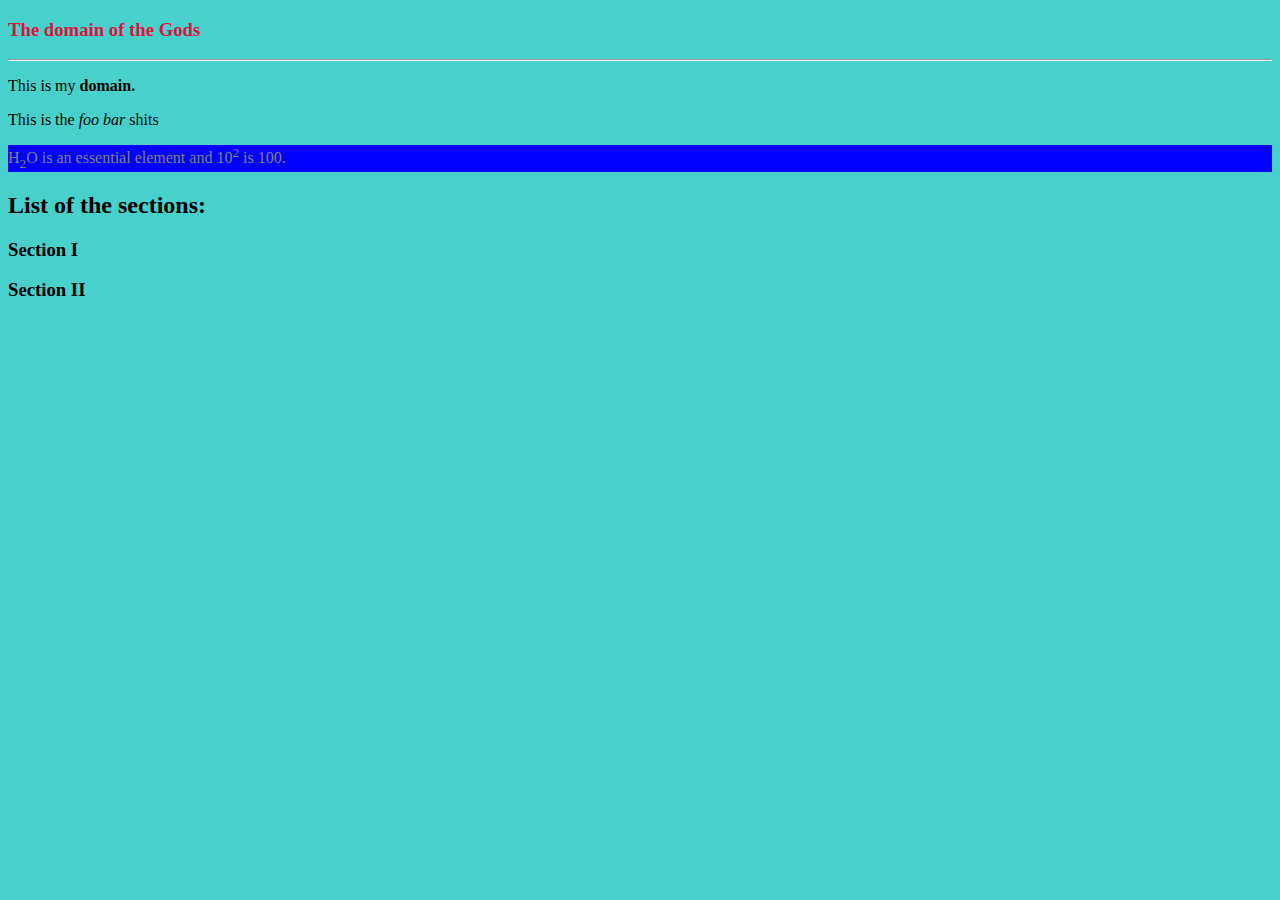
==== index.html @ b80de07d "This is a new file." ====
<!DOCTYPE html>
<html>
    <head>
        <title>
            A normal website
        </title>       
        <h3 style = "color:crimson;"> The domain of the Gods</h3>
        <hr>
    </head> 
    <body style = "background-color:mediumturquoise;">
        <header> 
            <p>This is my <b>domain.</b></p>
        </header>
        
        <main> 
            <p>This is the <i>foo bar</i> shits</p>
            <p style = "color:gray; background-color:blue">H<sub>2</sub>O is an essential element and 10<sup>2</sup> is 100.</p> 
            <article>
                <h2>List of the sections:</h2>             
                <section>
                    <h3>Section I</h3>
                </section>                  
                <section>
                    <h3>Section II</h4>
                </section>
            </article>
        </main>
       
        <footer>
            
        </footer>
         
         
    </body>
</html>
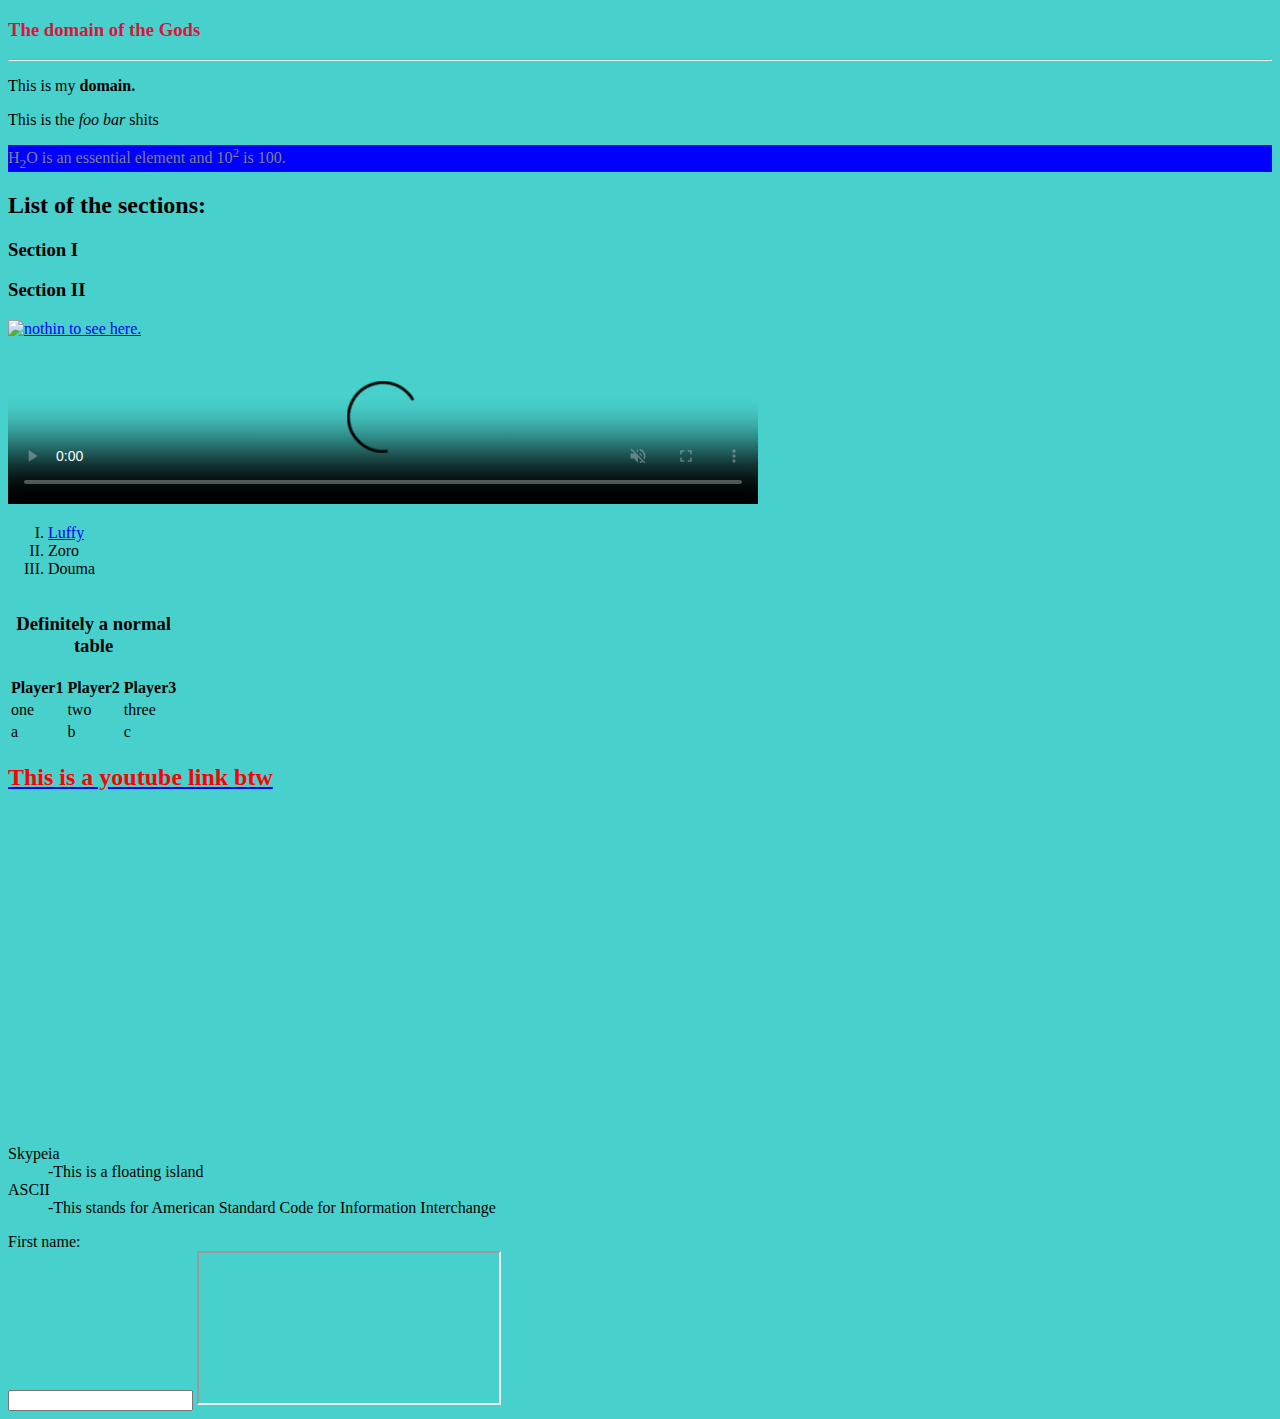
==== commit 8a578d7c: "First update to the document." ====
--- a/index.html
+++ b/index.html
@@ -1,9 +1,13 @@
 <!DOCTYPE html>
 <html>
     <head>
+        <meta charset="UTF-8">
+        <meta name = "description" content = "This is some random bullshit go.">
+        <meta name = "keywords" content = "random, HTML">
         <title>
             A normal website
-        </title>       
+        </title>   
+            
         <h3 style = "color:crimson;"> The domain of the Gods</h3>
         <hr>
     </head> 
@@ -24,9 +28,59 @@
                     <h3>Section II</h4>
                 </section>
             </article>
+            <a href = "https://stackoverflow.com">
+                <img src = "https://ccdn.lezhin.com/v2/comics/4935332585340928/images/tall.jpg?updated=1602671250210&width=840" alt = "nothin to see here." 
+                width = "225" height = "300"/>
+            </a>
+            <p></p>
+            <p></p>
+            <p></p>
+            <p></p>
+            <p></p>
+            <video src = "11-1_PH-1330790438_01.webm" autoplay muted controls width = "750" poster = "lol.jpg">Video failed</video>
+            <ol type ="I">
+                <li><a href = "none">Luffy</a></li>
+                <li>Zoro</li>
+                <li>Douma</li>
+            </ol>
+            <table>
+                <caption><h3>Definitely a normal table</h3></caption>
+                <thead>
+                    <tr>
+                        <th>Player1</th>
+                        <th>Player2</th>
+                        <th>Player3</th>
+                    </tr>
+                </thead>
+                <tbody>
+                    <tr>    
+                        <td>one</td>
+                        <td>two</td>
+                        <td>three</td>
+                    </tr>
+                    <tr>
+                        <td>a</td>
+                        <td>b</td>
+                        <td>c</td>
+                    </tr>
+                </tbody>
+            </table>
+           
         </main>
        
         <footer>
+            <a href = "Hello_World.html">  <h2 style="color:red;">This is a youtube link btw</h2></a>
+            
+            <iframe width="560" height="315" src="https://www.youtube.com/embed/pQN-pnXPaVg" title="YouTube video player" frameborder="0" allow="accelerometer; autoplay; clipboard-write; encrypted-media; gyroscope; picture-in-picture" allowfullscreen></iframe>
+            <dl>
+                <dt>Skypeia</dt>
+                <dd>-This is a floating island</dd>
+                <dt>ASCII</dt>
+                <dd>-This stands for American Standard Code for Information Interchange</dd>
+            </dl>
+            <label for = "firstname"> First name:</label><br>
+            <input type = "text">
+            <iframe src = "https://github.com">We apologize for the inconvenience</iframe>
             
         </footer>
          
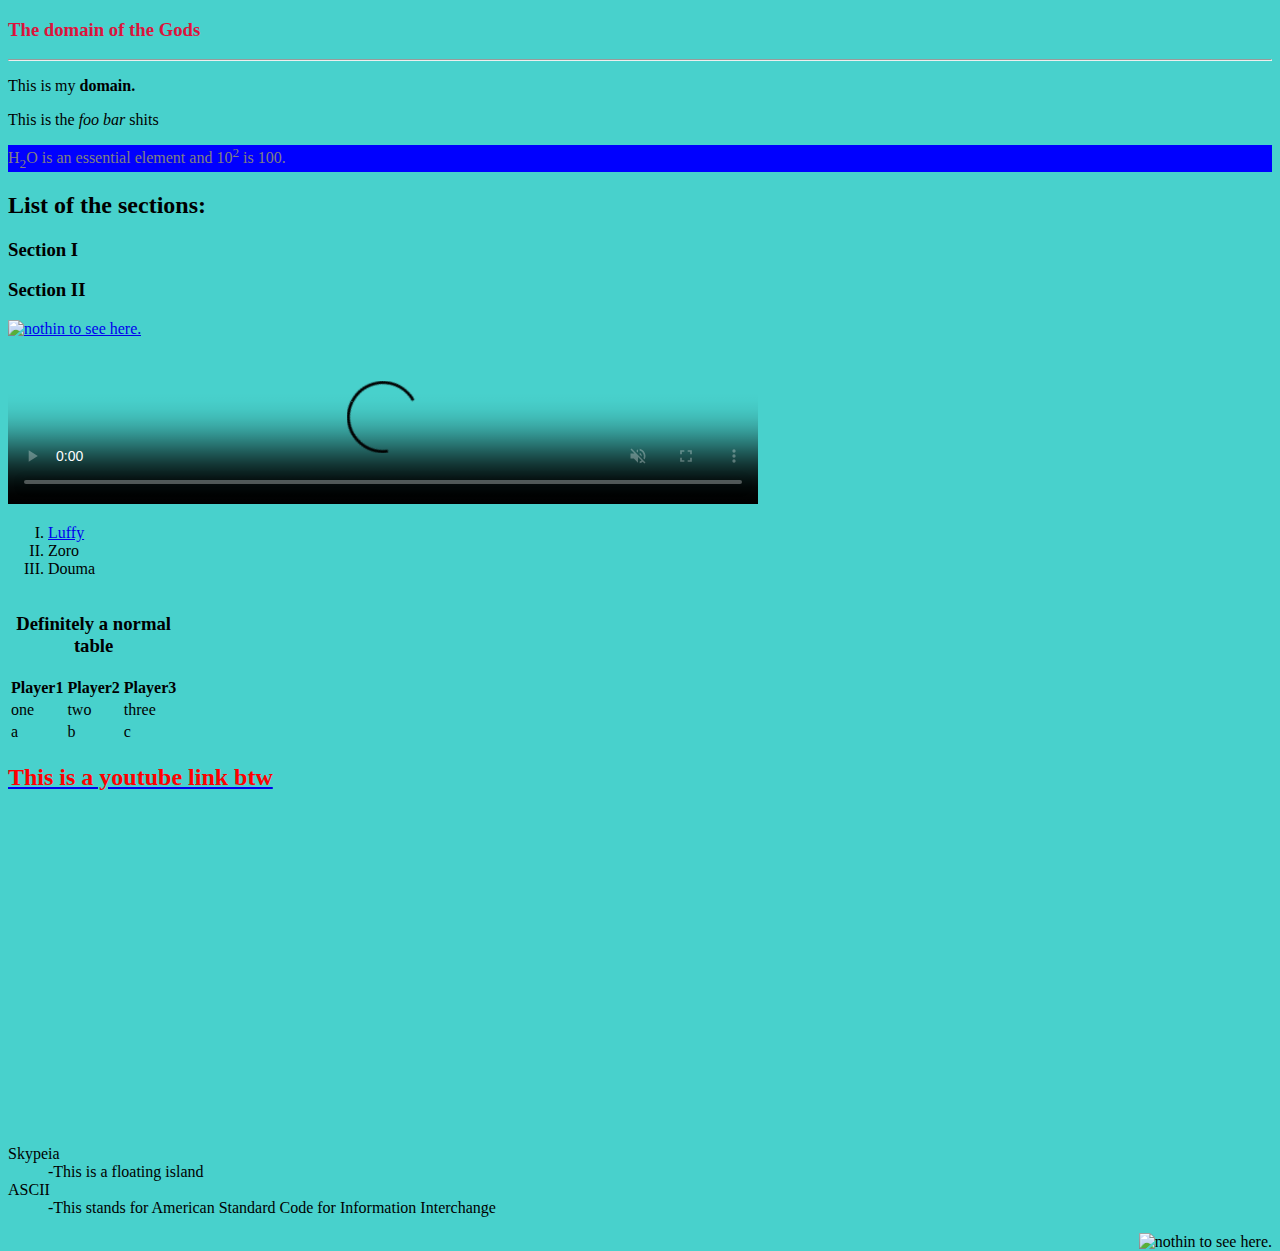
==== commit 6b8e897e: "Adding some changes again." ====
--- a/index.html
+++ b/index.html
@@ -78,10 +78,12 @@
                 <dt>ASCII</dt>
                 <dd>-This stands for American Standard Code for Information Interchange</dd>
             </dl>
-            <label for = "firstname"> First name:</label><br>
+            <!---<label for = "firstname"> First name:</label><br>
             <input type = "text">
-            <iframe src = "https://github.com">We apologize for the inconvenience</iframe>
-            
+            <iframe src = "https://github.com">We apologize for the inconvenience</iframe>-->
+            <img src = "https://ccdn.lezhin.com/v2/comics/4935332585340928/images/tall.jpg?updated=1602671250210&width=840"
+             alt = "nothin to see here." 
+             align="right">
         </footer>
          
          
